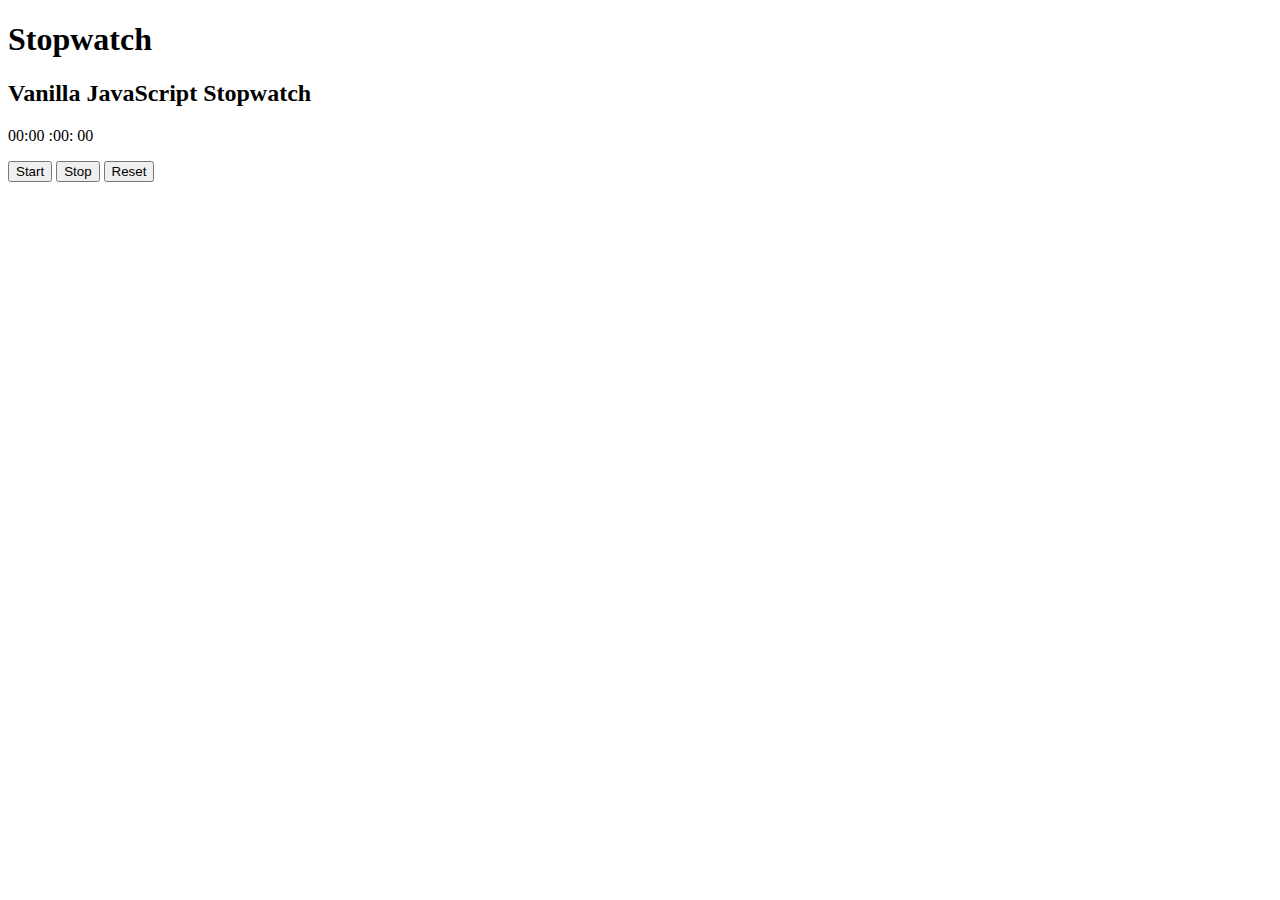
==== src/index.html @ 25e87da5 "second" ====
<!DOCTYPE html>
<html lang="en">
<head>
    <meta charset="UTF-8">
    <meta name="viewport" content="width=device-width, initial-scale=1.0">
   <link rel="stylesheet" href="./styles/main.css"/>
    <title>Stop Watch</title>
</head>
<body>
    <div class="wrapper">
        <h1>Stopwatch</h1>
        <h2>Vanilla JavaScript Stopwatch</h2>
        <div class="container">
        <p><span id="tens">00</span><span class="dots">:</span><span id="seconds">00</span>
        <span class="dots">:</span><span id="minutes">00</span ><span class="dots">:</span>
        <span id="hours">00</span></p>
        <button id="button-start" onclick="begin()">Start</button>
        <button id="button-stop" onclick ="stopw()">Stop</button>
        <button id="button-reset" onclick="resetw()">Reset</button>
        </div>
        </div> 
</body>
<script>
    let start = document.getElementById("button-start");
    let stop = document.getElementById("button-stop");
    let reset = document.getElementById("button-reset");
    let ten = document.getElementById("tens");
    let second = document.getElementById("seconds");
    let minute = document.getElementById("minutes");
    let hour = document.getElementById("hours");

    let miliSeconds = 0;
    let seconds = 0;
    let minutes = 0;
    let hours = 0;
    let time;
    

    const startTimer = () => {
        

        miliSeconds++;
        if (miliSeconds > 100){
            seconds++;
            miliSeconds =0;
            if (seconds  > 59){
            minutes++;
            seconds=0;
            if(minutes > 59){
            hours++;
            minutes =0;
            seconds = 0;
            miliSeconds = 0;
            if (miliSeconds < 10){
            miliSeconds = "0" + miliSeconds;

        
    }
        
         }}
        
    }
        
    if (miliSeconds < 10){
            miliSeconds = "0" + miliSeconds;
    }
        
        else if (seconds < 10){
            seconds = "0" + seconds;
        }
         

         ten.innerHTML = miliSeconds;
         second.innerHTML = seconds;
         minute.innerHTML = minutes;
         hour.innerHTML = hours;



        }

   
        

         

        
        
        

    function begin (){
        time = setInterval(startTimer, 100);
    }
    function stopw (){
clearInterval(time);
    }
    function resetw (){
clearInterval(time);
ten.innerHTML = "00";
second.innerHTML= "00";
    }
    start.addEventListener('click', begin);
</script>
</html>
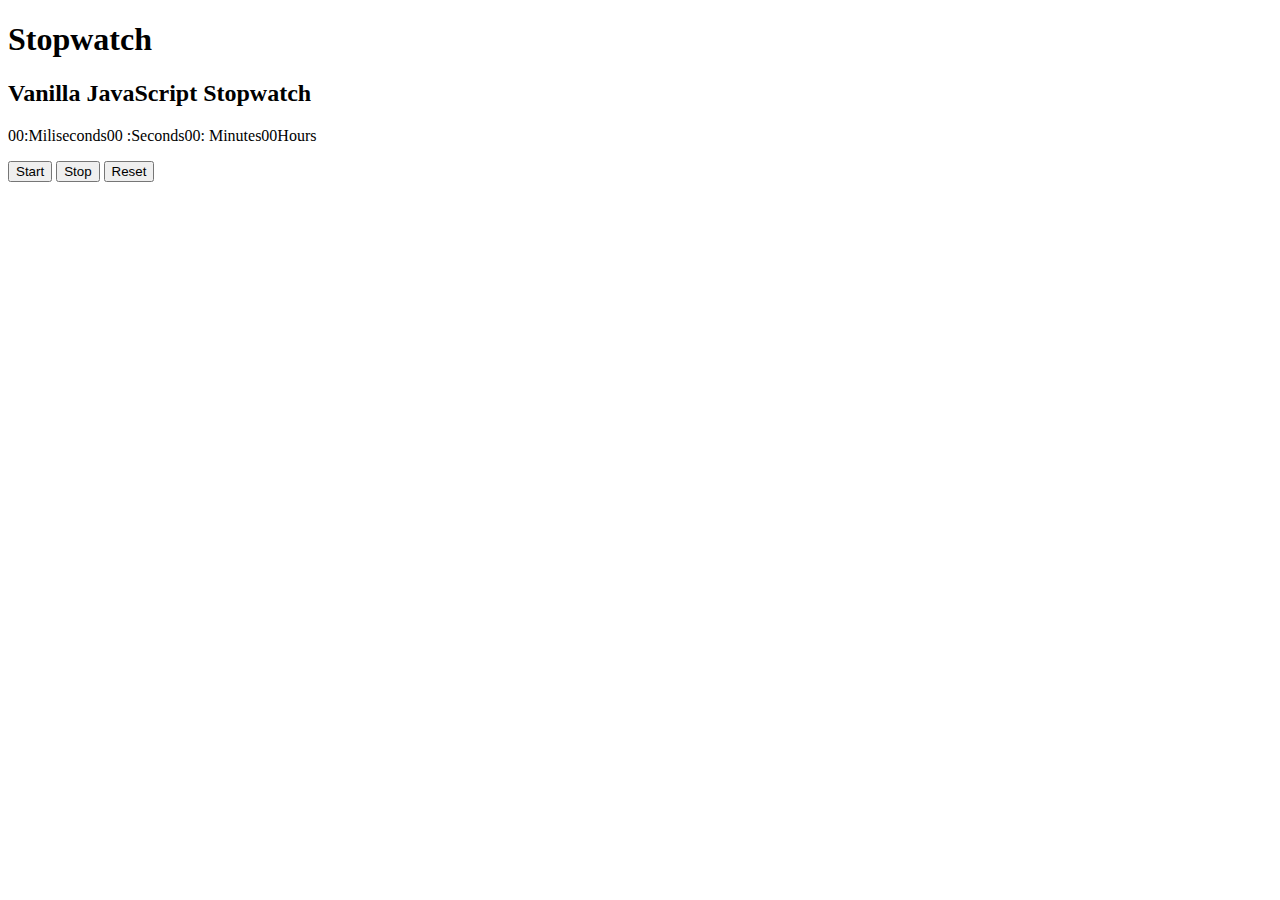
==== commit f59e086c: "fifth" ====
--- a/src/index.html
+++ b/src/index.html
@@ -11,19 +11,20 @@
         <h1>Stopwatch</h1>
         <h2>Vanilla JavaScript Stopwatch</h2>
         <div class="container">
-        <p><span id="tens">00</span><span class="dots">:</span><span id="seconds">00</span>
-        <span class="dots">:</span><span id="minutes">00</span ><span class="dots">:</span>
-        <span id="hours">00</span></p>
+        <p><span id="tens">00</span><span class="dots">:</span><span class="mili">Miliseconds</span><span id="seconds">00</span>
+        <span class="dots">:</span><span class="sec">Seconds</span><span id="minutes">00</span ><span class="dots">:</span>
+        <span class="min">Minutes</span><span id="hours">00</span><span class="hour">Hours</span></p>
         <button id="button-start" onclick="begin()">Start</button>
-        <button id="button-stop" onclick ="stopw()">Stop</button>
-        <button id="button-reset" onclick="resetw()">Reset</button>
+        <button id="button-stop" onclick ="stopb()">Stop</button>
+        <button id="button-reset" onclick="resetb()">Reset</button>
         </div>
         </div> 
 </body>
 <script>
     let start = document.getElementById("button-start");
-    let stop = document.getElementById("button-stop");
-    let reset = document.getElementById("button-reset");
+    let stopbu = document.getElementById("button-stop");
+    let resetbu = document.getElementById("button-reset");
+
     let ten = document.getElementById("tens");
     let second = document.getElementById("seconds");
     let minute = document.getElementById("minutes");
@@ -35,70 +36,62 @@
     let hours = 0;
     let time;
     
-
-    const startTimer = () => {
+    function startTimer() {
         
-
-        miliSeconds++;
-        if (miliSeconds > 100){
+        miliSeconds++;0
+        if (miliSeconds > 40){
             seconds++;
+            if(seconds < 10){
+            seconds = "0" + seconds;
+        }
             miliSeconds =0;
-            if (seconds  > 59){
+        if (seconds  > 59){
             minutes++;
+            if(minutes < 10){
+                minutes = "0" + minutes;
+            }
             seconds=0;
-            if(minutes > 59){
+        if(minutes > 59){
             hours++;
+            if(hours < 10){
+                hours ="0" + hours;
+            }
             minutes =0;
             seconds = 0;
             miliSeconds = 0;
+
             if (miliSeconds < 10){
             miliSeconds = "0" + miliSeconds;
-
-        
     }
-        
-         }}
-        
+  }
+}     
     }
-        
     if (miliSeconds < 10){
             miliSeconds = "0" + miliSeconds;
     }
-        
-        else if (seconds < 10){
-            seconds = "0" + seconds;
-        }
-         
-
          ten.innerHTML = miliSeconds;
          second.innerHTML = seconds;
          minute.innerHTML = minutes;
          hour.innerHTML = hours;
-
-
-
         }
 
-   
-        
-
-         
-
-        
-        
-        
-
     function begin (){
-        time = setInterval(startTimer, 100);
+        time = setInterval(startTimer, 40);
     }
-    function stopw (){
+    function stopb (){
 clearInterval(time);
     }
-    function resetw (){
+    function resetb (){
 clearInterval(time);
 ten.innerHTML = "00";
 second.innerHTML= "00";
+minute.innerHTML = "00";
+hour.innerHTML = "00";
     }
-    start.addEventListener('click', begin);
+    //start.addEventListener('click', begin);
+    //stopbu.addEventListener("click", stopb);
+    //resetbu.addEventListener("click", resetb);
+    
+    
 </script>
 </html>
